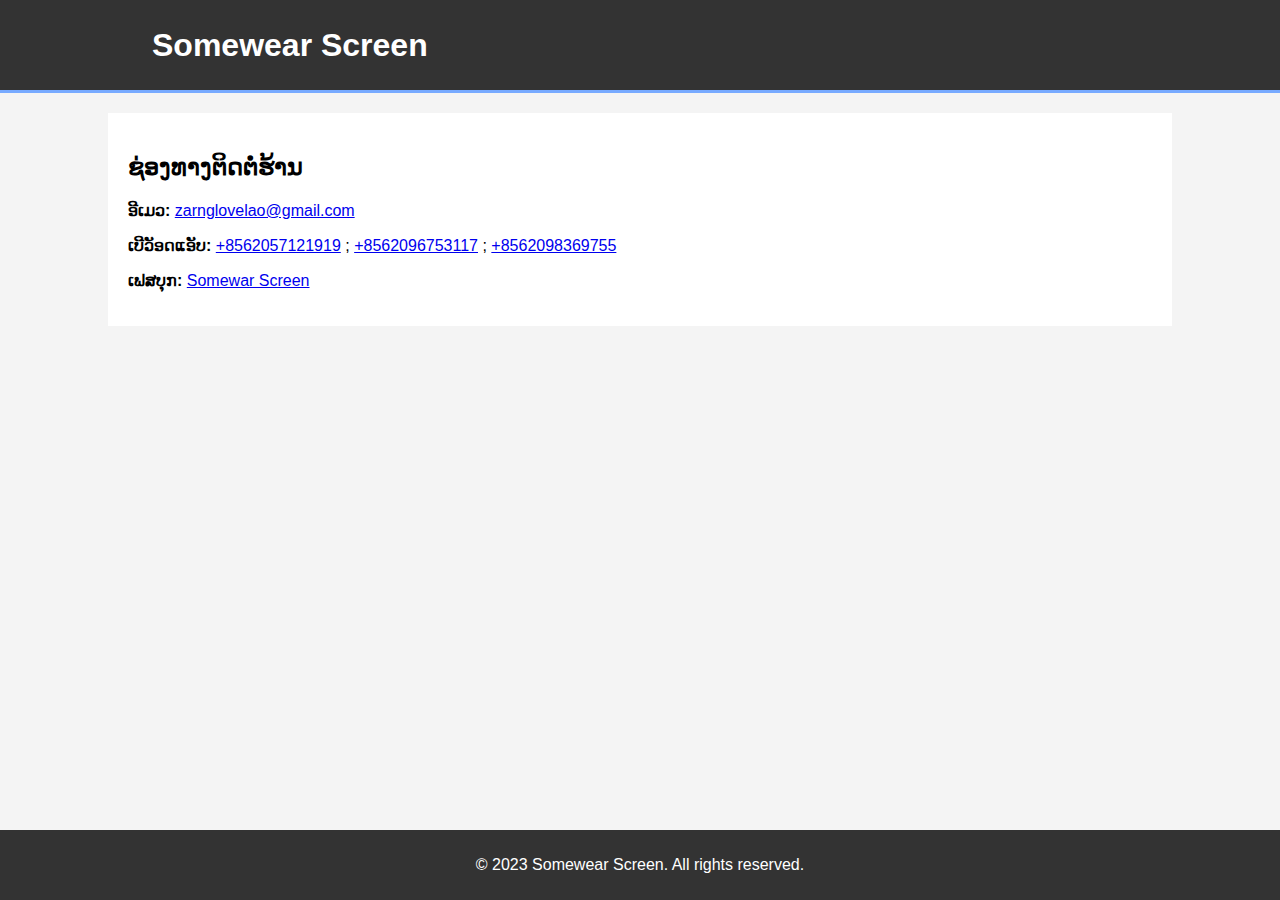
==== design.html @ 6488b888 "Add files via upload" ====
<!DOCTYPE html>
<html lang="en">
<head>
    <meta charset="UTF-8">
    <meta name="viewport" content="width=device-width, initial-scale=1.0">
    <title>Contact Us</title>
    <style>
        body {
            font-family: Arial, sans-serif;
            background-color: #f4f4f4;
            margin: 0;
            padding: 0;
        }
        .container {
            width: 80%;
            margin: auto;
            overflow: hidden;
        }
        header {
            background: #333;
            color: #fff;
            padding: 10px 30px;
            min-height: 70px;
            border-bottom: #77aaff 3px solid;
            display: flex;
            align-items: center;
        }
        header h1 {
            margin: 0;
            padding: 0;
        }
        .main {
            padding: 20px;
            background: #fff;
            margin-top: 20px;
        }
        .contact-info {
            margin: 20px 0;
        }
        .contact-info h2 {
            margin-bottom: 10px;
        }
        .contact-info p {
            margin: 5px 0;
        }
        footer {
            background: #333;
            color: #fff;
            text-align: center;
            padding: 10px 0;
            position: fixed;
            bottom: 0;
            width: 100%;
        }
    </style>
</head>
<body>
    <header>
        <div class="container">
            <h1> <strong>Somewear Screen</strong></h1>
        </div>
    </header>
    <div class="container main">
        <div>
            <h2><strong>ຊ່ອງທາງຕິດຕໍ່ຮ້ານ</strong></h2>
            <p><strong>ອີເມວ:</strong> <a href="mailto:zarnglovelao@gmail.com">zarnglovelao@gmail.com</a></p>
            <p><strong>ເບີວັອດແອັບ:</strong> <a href="https://api.whatsapp.com/send?phone=+85657121919" target="_blank">+8562057121919</a> ; <a href="https://api.whatsapp.com/send?phone=+85696753117" target="_blank">+8562096753117</a> ; <a href="https://api.whatsapp.com/send?phone=+85698369755" target="_blank">+8562098369755</a></p>
            <p><strong>ເຟສບຸກ:</strong> <a href="https://www.facebook.com/profile.php?id=61569483767321" target="_blank">Somewar Screen</a> </p>
        </div>
    </div>
    <footer>
        <p>&copy; 2023 Somewear Screen. All rights reserved.</p>
    </footer>
</body>
</html>
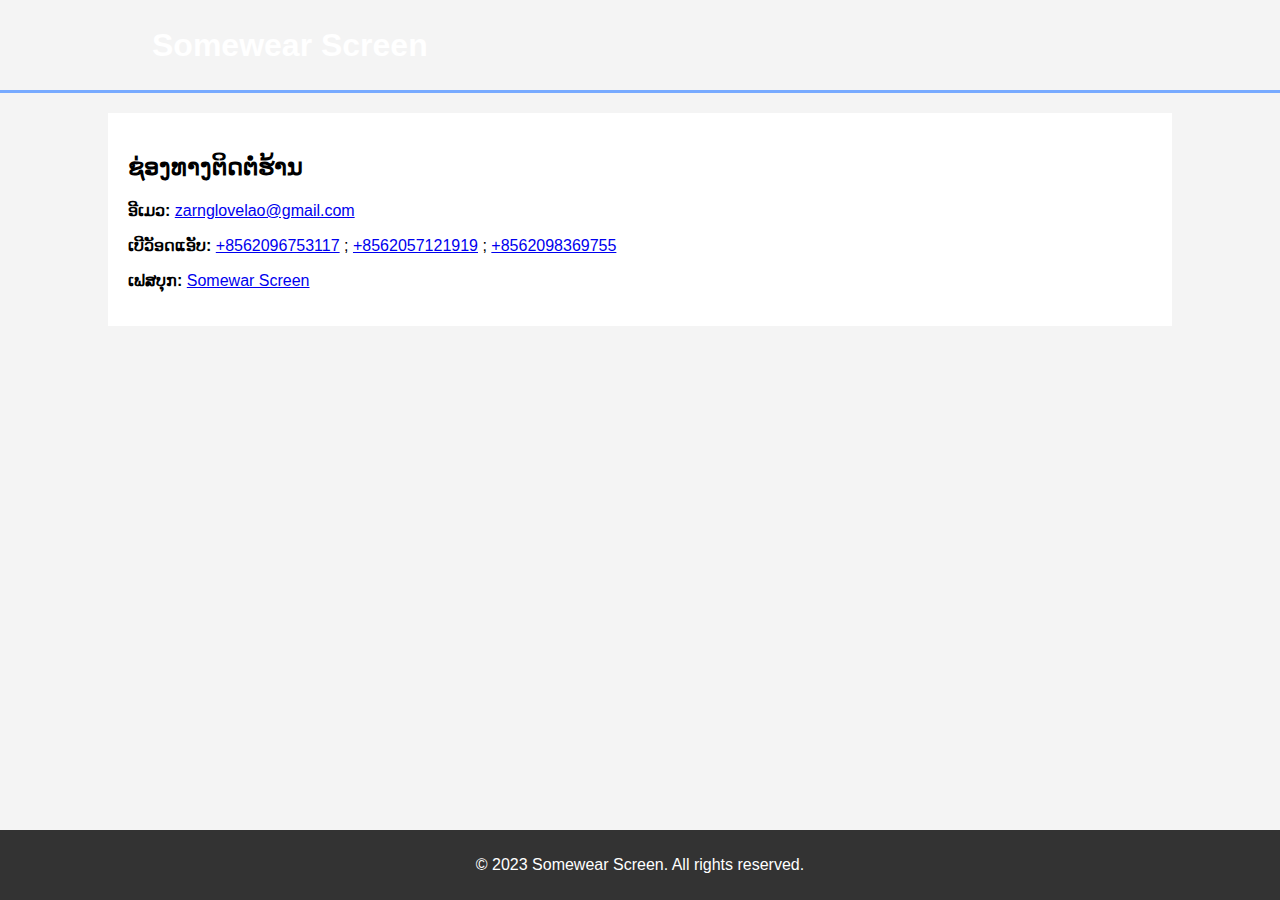
==== commit d1743c6f: "Add files via upload" ====
--- a/design.html
+++ b/design.html
@@ -4,55 +4,7 @@
     <meta charset="UTF-8">
     <meta name="viewport" content="width=device-width, initial-scale=1.0">
     <title>Contact Us</title>
-    <style>
-        body {
-            font-family: Arial, sans-serif;
-            background-color: #f4f4f4;
-            margin: 0;
-            padding: 0;
-        }
-        .container {
-            width: 80%;
-            margin: auto;
-            overflow: hidden;
-        }
-        header {
-            background: #333;
-            color: #fff;
-            padding: 10px 30px;
-            min-height: 70px;
-            border-bottom: #77aaff 3px solid;
-            display: flex;
-            align-items: center;
-        }
-        header h1 {
-            margin: 0;
-            padding: 0;
-        }
-        .main {
-            padding: 20px;
-            background: #fff;
-            margin-top: 20px;
-        }
-        .contact-info {
-            margin: 20px 0;
-        }
-        .contact-info h2 {
-            margin-bottom: 10px;
-        }
-        .contact-info p {
-            margin: 5px 0;
-        }
-        footer {
-            background: #333;
-            color: #fff;
-            text-align: center;
-            padding: 10px 0;
-            position: fixed;
-            bottom: 0;
-            width: 100%;
-        }
-    </style>
+    <link rel="stylesheet" href="index.css">
 </head>
 <body>
     <header>
@@ -64,7 +16,7 @@
         <div>
             <h2><strong>ຊ່ອງທາງຕິດຕໍ່ຮ້ານ</strong></h2>
             <p><strong>ອີເມວ:</strong> <a href="mailto:zarnglovelao@gmail.com">zarnglovelao@gmail.com</a></p>
-            <p><strong>ເບີວັອດແອັບ:</strong> <a href="https://api.whatsapp.com/send?phone=+85657121919" target="_blank">+8562057121919</a> ; <a href="https://api.whatsapp.com/send?phone=+85696753117" target="_blank">+8562096753117</a> ; <a href="https://api.whatsapp.com/send?phone=+85698369755" target="_blank">+8562098369755</a></p>
+            <p><strong>ເບີວັອດແອັບ:</strong> <a href="https://wa.me/8562096753117" target="_blank">+8562096753117</a> ; <a href="https://wa.me/85657121919" target="_blank">+8562057121919</a> ; <a href="https://wa.me/8562098369755" target="_blank">+8562098369755</a></p>
             <p><strong>ເຟສບຸກ:</strong> <a href="https://www.facebook.com/profile.php?id=61569483767321" target="_blank">Somewar Screen</a> </p>
         </div>
     </div>
--- a/index.css
+++ b/index.css
@@ -0,0 +1,139 @@
+body {
+    font-family: Arial, sans-serif;
+    background-color: #f4f4f4;
+    margin: 0;
+    padding: 0;
+}
+
+.container {
+    width: 80%;
+    margin: auto;
+    overflow: hidden;
+}
+
+header {
+    background-image: url('https://scontent.fvte2-2.fna.fbcdn.net/v/t39.30808-6/469121894_122108356976649458_9197182867848432395_n.jpg?stp=cp6_dst-jpg_s960x960_tt6&_nc_cat=104&ccb=1-7&_nc_sid=cc71e4&_nc_eui2=AeFjmUSI3bZCx753w2KQX-NyJV-uwmS21CAlX67CZLbUINFRmjeNQVEI-FHJiz9-y22KhDK0gCYCpBPJK3CkzvZz&_nc_ohc=QDnEqzhn5xcQ7kNvgFZknvp&_nc_oc=Adjr36C8fJ9TrdHeRmZQjsb_TvsMVsngZ0zcm9RoWvvaoytBVKKkfDHAeX-xSRHZOlY&_nc_zt=23&_nc_ht=scontent.fvte2-2.fna&_nc_gid=AmzWfah7GNmhPnziGQhfPCa&oh=00_AYF9a5olsuFK36pgDYqWYHuW6wk0TkQea33iQxq_e1ZciA&oe=67D07252');
+    background-size: cover;
+    background-position: center;
+    color: #fff;
+    padding: 10px 30px;
+    min-height: 70px;
+    border-bottom: #77aaff 3px solid;
+    display: flex;
+    align-items: center;
+}
+
+header h1 {
+    margin: 0;
+    padding: 0;
+}
+
+header img {
+    max-width: 150px;
+    margin-right: 20px;
+    border: 2px solid white;
+    border-radius: 5px;
+}
+
+header a {
+    color: #fff;
+    text-decoration: none;
+    text-transform: uppercase;
+    font-size: 16px;
+    padding: 5px 10px;
+    transition: color 0.2s, background 0.2s;
+}
+
+header a:hover {
+    background: #77aaff;
+    color: #fff;
+    border-radius: 3px;
+}
+
+header ul {
+    padding: 0;
+    list-style: none;
+    margin-left: auto;
+    display: flex;
+    gap: 15px; /* Add gap between list items for better spacing */
+    border: 2px solid blue;
+    border-radius: 5px;
+}
+
+.main {
+    padding: 20px;
+    background: #fff;
+    margin-top: 20px;
+}
+
+.contact-info {
+    margin: 20px 0;
+}
+
+.contact-info h2 {
+    margin-bottom: 10px;
+}
+
+.contact-info p {
+    margin: 5px 0;
+}
+
+.shirt-container {
+    display: flex;
+    justify-content: space-between;
+    flex-wrap: wrap;
+}
+
+.shirt {
+    display: inline-block;
+    width: 30%;
+    margin: 10px 0; /* Added margin for spacing */
+    padding: 10px;
+    border: 1px solid #ccc;
+    border-radius: 5px;
+    text-align: center;
+    background: #f9f9f9;
+    box-shadow: 0 4px 6px rgba(0, 0, 0, 0.1); /* Add subtle shadow */
+}
+
+.shirt img {
+    height: 300px;
+    width: 100%;
+    object-fit: cover;
+    border-radius: 5px; /* Enhance image aesthetics */
+}
+
+.shirt button {
+    padding: 10px;
+    background: #333;
+    color: #fff;
+    border: none;
+    border-radius: 5px;
+    cursor: pointer;
+    transition: background 0.3s ease;
+}
+
+.shirt button:hover {
+    background: #77aaff;
+}
+
+footer {
+    background: #333;
+    color: #fff;
+    text-align: center;
+    padding: 10px 0;
+    position: fixed;
+    bottom: 0;
+    width: 100%;
+}
+
+/* Add media query for responsiveness */
+@media (max-width: 768px) {
+    .shirt-container {
+        flex-direction: column;
+        align-items: center;
+    }
+    .shirt {
+        width: 90%; /* Adjust width for smaller screens */
+    }
+}
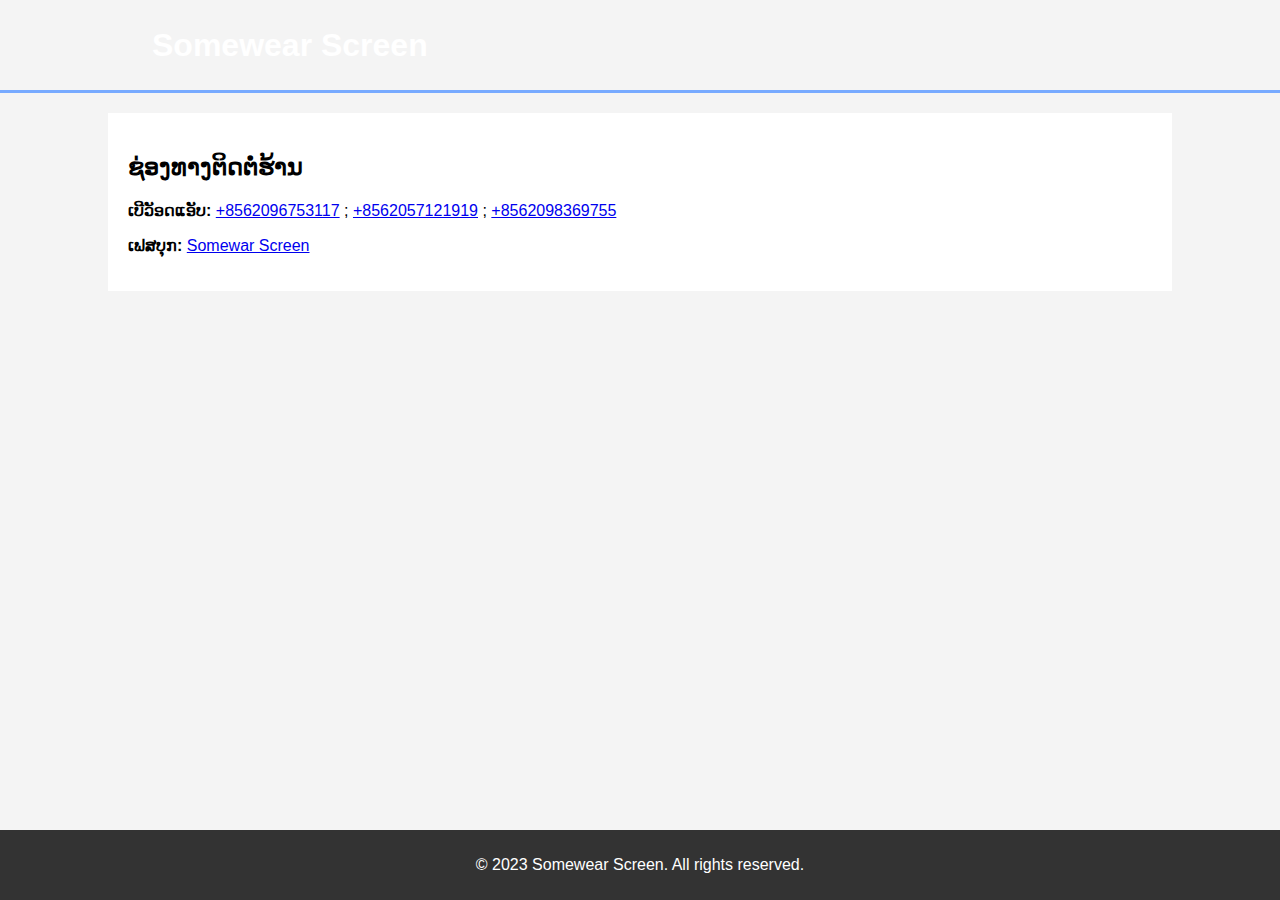
==== commit 94f38a64: "Add files via upload" ====
--- a/design.html
+++ b/design.html
@@ -15,7 +15,6 @@
     <div class="container main">
         <div>
             <h2><strong>ຊ່ອງທາງຕິດຕໍ່ຮ້ານ</strong></h2>
-            <p><strong>ອີເມວ:</strong> <a href="mailto:zarnglovelao@gmail.com">zarnglovelao@gmail.com</a></p>
             <p><strong>ເບີວັອດແອັບ:</strong> <a href="https://wa.me/8562096753117" target="_blank">+8562096753117</a> ; <a href="https://wa.me/85657121919" target="_blank">+8562057121919</a> ; <a href="https://wa.me/8562098369755" target="_blank">+8562098369755</a></p>
             <p><strong>ເຟສບຸກ:</strong> <a href="https://www.facebook.com/profile.php?id=61569483767321" target="_blank">Somewar Screen</a> </p>
         </div>
